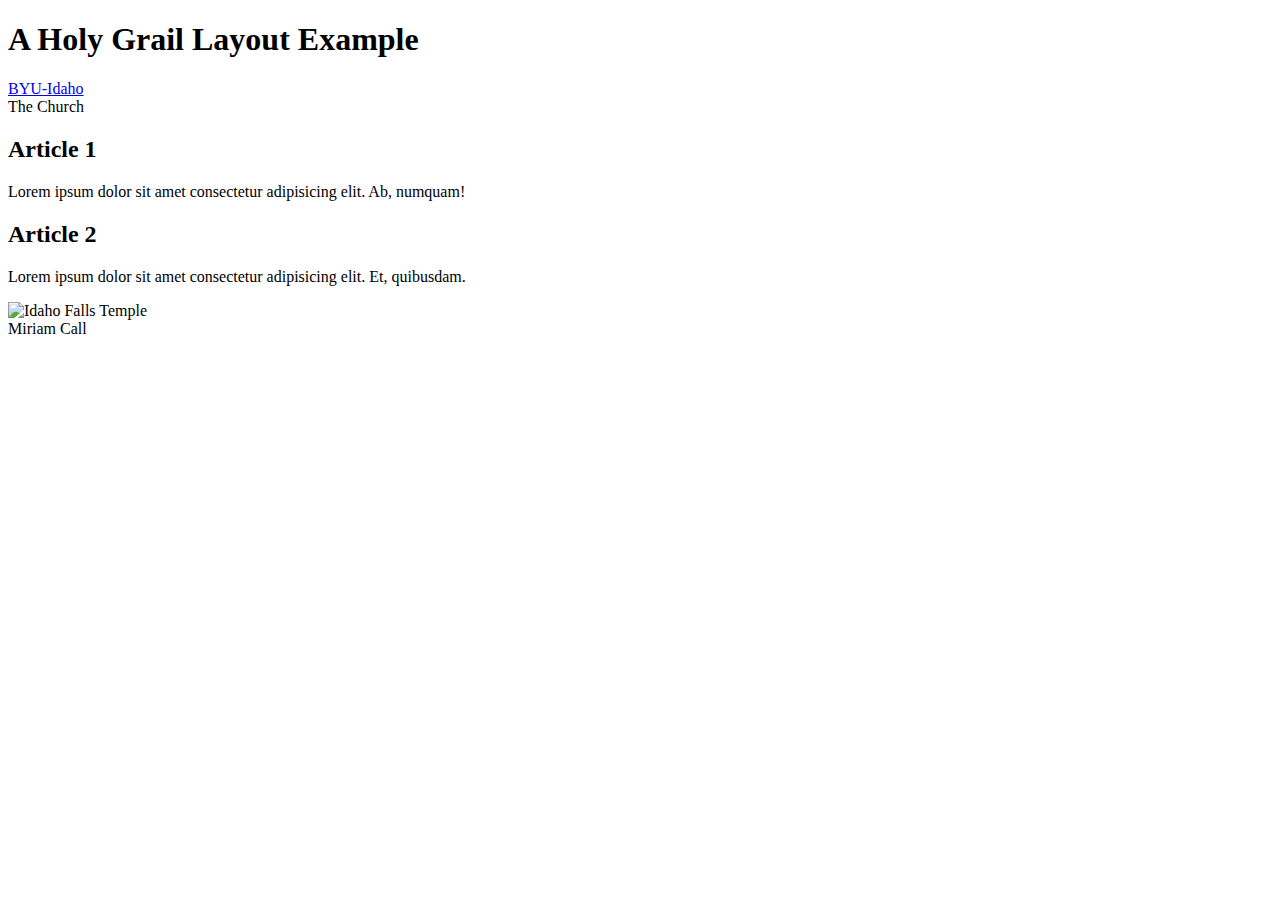
==== week02/holygrail.html @ 8a99c30e "put in styles" ====
<!DOCTYPE html>
<html lang="en-US">
  <head>
    <meta charset="utf-8" />
    <meta name="viewport" content="width=device-width,initial-scale=1.0" />
    <title>Miriam Call | Holy Grail Layout Example</title>
    <meta
      name="description"
      content="A common layout on the web called the 'holy grail'"
    />
    <meta name="author" content="Miriam Call" />
  </head>
  <body>
    <header>
      <h1>A Holy Grail Layout Example</h1>
    </header>
    <nav>
      <u1>
        <li><a href="https://byui.edu">BYU-Idaho</a></li>
        <li><a herf="https://churchofjesuschrist.org">The Church</a></li>
      </u1>
    </nav>
    <main>
      <section>
        <h2>Article 1</h2>
        <article>
          <p>
            Lorem ipsum dolor sit amet consectetur adipisicing elit. Ab,
            numquam!
          </p>
        </article>
      </section>
      <section>
        <h2>Article 2</h2>
        <article>
          <p>
            Lorem ipsum dolor sit amet consectetur adipisicing elit. Et,
            quibusdam.
          </p>
        </article>
      </section>
    </main>
    <aside>
      <img
        src="https://www.churchofjesuschrist.org/temples/photo-gallery/idaho-falls-idaho-temple?lang=eng"
        alt="Idaho Falls Temple"
        width="200"
      />
    </aside>
    <footer>Miriam Call</footer>
  </body>
</html>
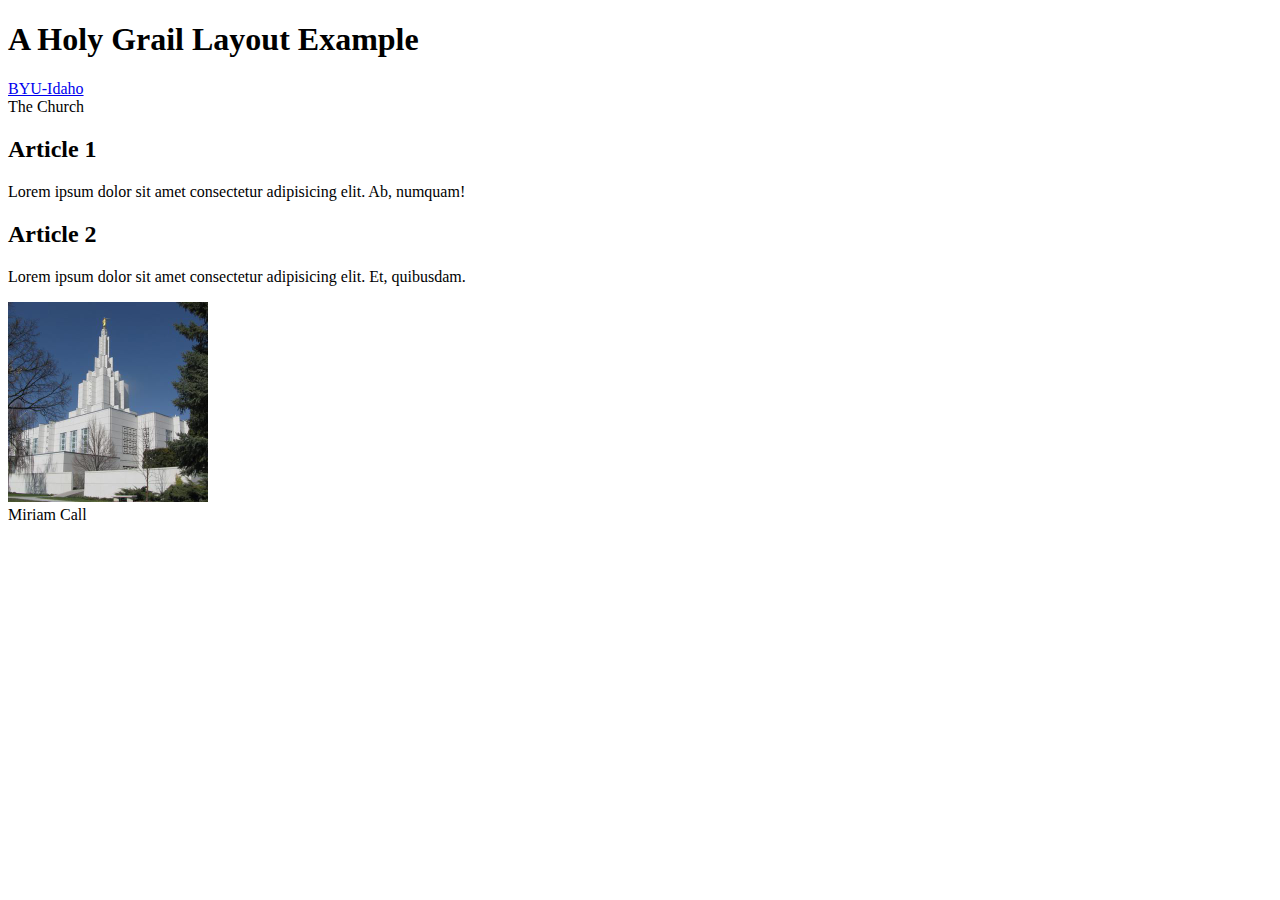
==== commit d5b390ae: "made changes to wwr and the holygrail pages" ====
--- a/week02/holygrail.html
+++ b/week02/holygrail.html
@@ -42,7 +42,7 @@
     </main>
     <aside>
       <img
-        src="https://www.churchofjesuschrist.org/temples/photo-gallery/idaho-falls-idaho-temple?lang=eng"
+        src="../images/3-Idaho-Falls-Temple-1152924.jpg"
         alt="Idaho Falls Temple"
         width="200"
       />
